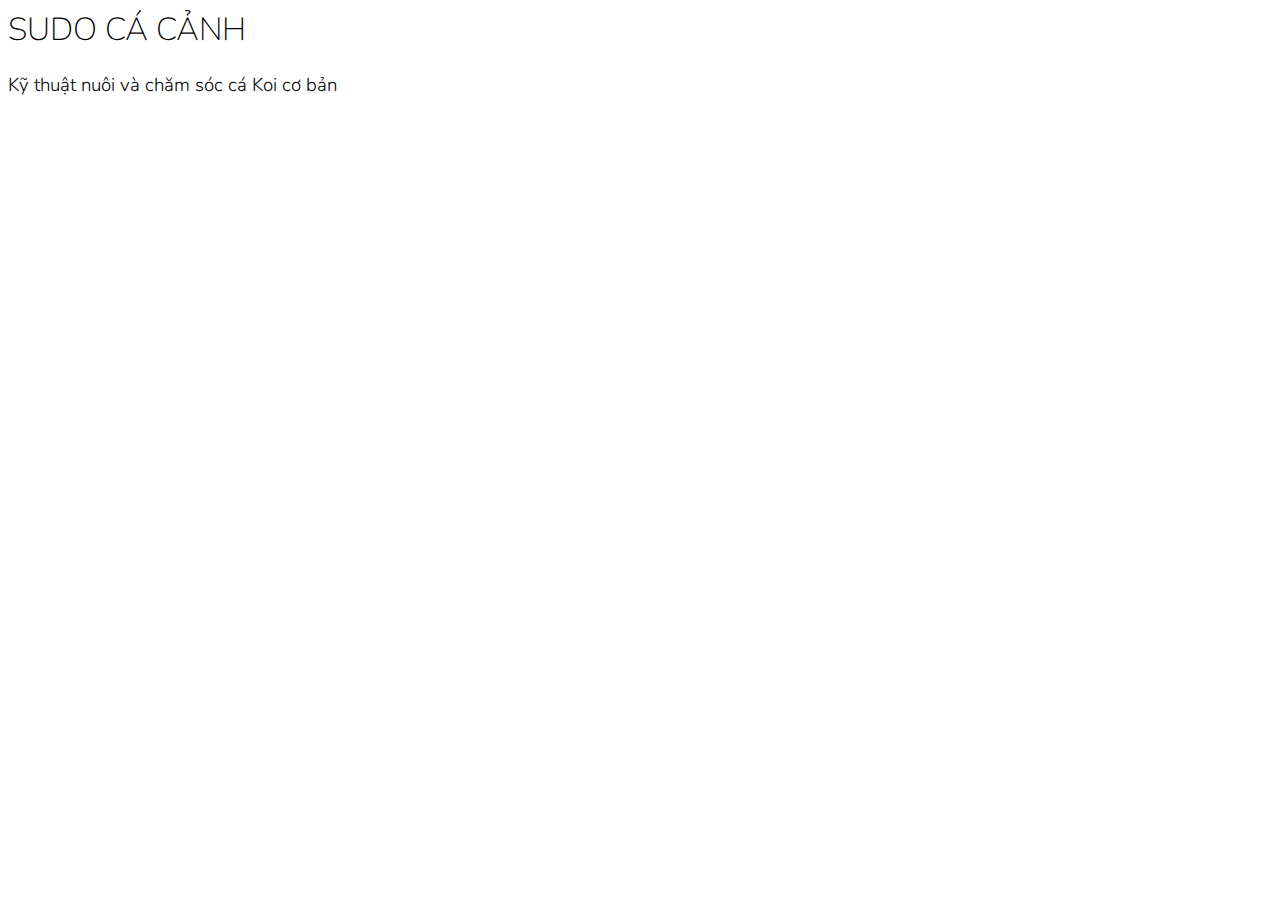
==== test.html @ d47521bf "update css" ====
<html>
  <head>
    <title>Test font</title>
    <link href="https://fonts.googleapis.com/css?family=Roboto|Roboto+Slab|Quicksand|Quicksand:300|Nunito:200|Nunito:300|Nunito" rel="stylesheet"/>
    <style>
      h1 {font-family: Nunito; font-weight: 200;}
      h3 {font-family: Nunito; font-weight: 300;}
    </style>
  </head>
  <body>
    <h1>SUDO CÁ CẢNH</h1>
    <h3>Kỹ thuật nuôi và chăm sóc cá Koi cơ bản</h3>
  </body>
</html>
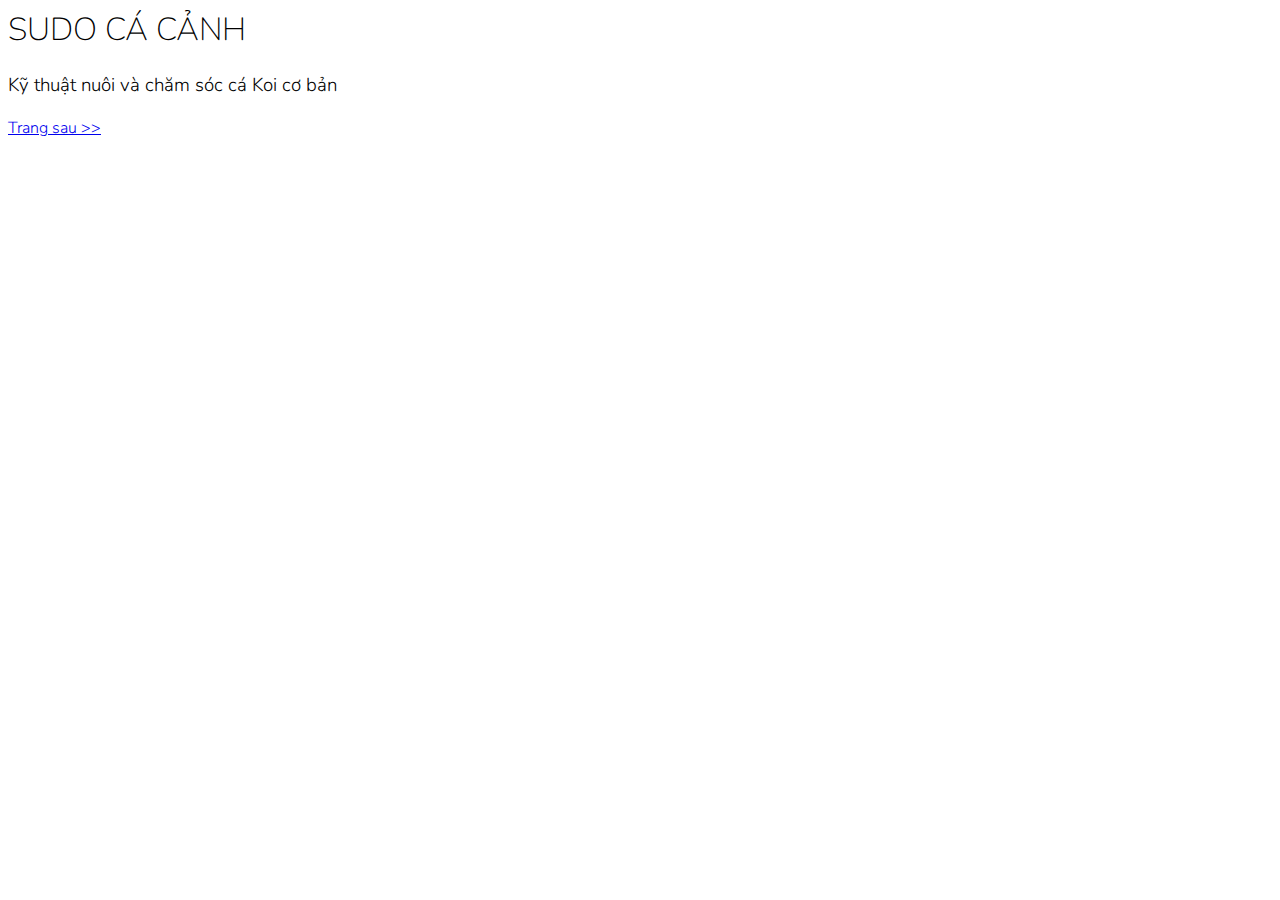
==== commit 51597f50: "update" ====
--- a/test.html
+++ b/test.html
@@ -1,14 +1,41 @@
 <html>
   <head>
     <title>Test font</title>
-    <link href="https://fonts.googleapis.com/css?family=Roboto|Roboto+Slab|Quicksand|Quicksand:300|Nunito:200|Nunito:300|Nunito" rel="stylesheet"/>
+    <meta content="width=device-width, initial-scale=1, maximum-scale=1" name="viewport">
     <style>
-      h1 {font-family: Nunito; font-weight: 200;}
-      h3 {font-family: Nunito; font-weight: 300;}
+      @font-face {
+          font-family: 'quicksandlight';
+          src: url('fonts/quicksand-light-webfont.eot');
+          src: url('fonts/quicksand-light-webfont.eot?#iefix') format('embedded-opentype'),
+               url('fonts/quicksand-light-webfont.woff2') format('woff2'),
+               url('fonts/quicksand-light-webfont.woff') format('woff'),
+               url('fonts/quicksand-light-webfont.ttf') format('truetype'),
+               url('fonts/quicksand-light-webfont.svg#quicksandlight') format('svg');
+          font-weight: normal;
+          font-style: normal;
+
+      }
+      @font-face {
+          font-family: 'quicksandregular';
+          src: url('fonts/quicksand-regular-webfont.eot');
+          src: url('fonts/quicksand-regular-webfont.eot?#iefix') format('embedded-opentype'),
+               url('fonts/quicksand-regular-webfont.woff2') format('woff2'),
+               url('fonts/quicksand-regular-webfont.woff') format('woff'),
+               url('fonts/quicksand-regular-webfont.ttf') format('truetype'),
+               url('fonts/quicksand-regular-webfont.svg#quicksandregular') format('svg');
+          font-weight: normal;
+          font-style: normal;
+
+      }
+      body {font-family: 'Nunito', sans-serif; font-weight: 300;}
+      h1 {font-family: 'Nunito', sans-serif; font-weight: 200;}
+      h3 {font-family: 'Nunito', sans-serif; font-weight: 300;}
     </style>
+    <link href="https://fonts.googleapis.com/css?family=Nunito:200,300,400" rel="stylesheet">
   </head>
   <body>
     <h1>SUDO CÁ CẢNH</h1>
     <h3>Kỹ thuật nuôi và chăm sóc cá Koi cơ bản</h3>
+    <a href="test-2.html">Trang sau >></a>
   </body>
 </html>
